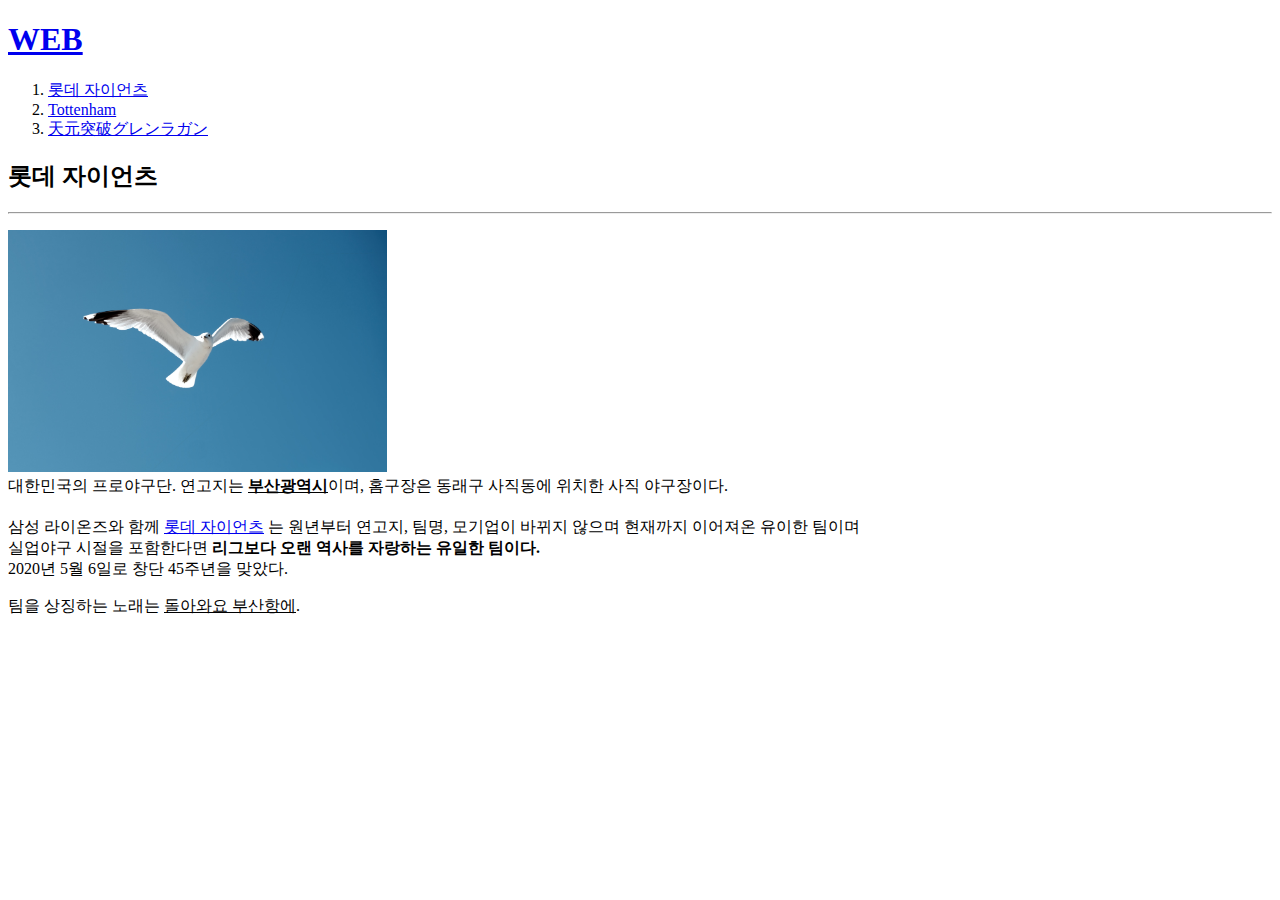
==== 1.html @ a9c27c2b "first web" ====
<!DOCTYPE html>
<html>
    <head>
        <title>롯데 자이언츠</title>
        <meta charset="utf-8">
    </head>
    
    <body>
        <h1><a href="index.html">WEB</a></h1>
        <ol>  
            <li><a href="1.html">롯데 자이언츠</a></li>
            <li><a href="2.html">Tottenham</a></li>
            <li><a href="3.html">天元突破グレンラガン</a></li>
        </ol>
           
        <h2>롯데 자이언츠</h2>
        <hr />

        <p style="margin-bottom: 20px;">
            <img src="gull1.jpg" width="30%">
            <br>대한민국의 프로야구단. 연고지는 <strong><u>부산광역시</u></strong>이며, 
            홈구장은 동래구 사직동에 위치한 사직 야구장이다.
        </p>
        <p>
            삼성 라이온즈와 함께 
            <a href="http://www.giantsclub.com/html/" target="_blank" title="롯데 자이언츠 공식 홈페이지">롯데 자이언츠</a>
            는 원년부터 연고지, 팀명, 모기업이 바뀌지 않으며 현재까지 이어져온 유이한 팀이며 
            <br>실업야구 시절을 포함한다면 <strong>리그보다 오랜 역사를 자랑하는 유일한 팀이다.</strong>
            <br>2020년 5월 6일로 창단 45주년을 맞았다.
        </p>
        <p>
            팀을 상징하는 노래는 <u>돌아와요 부산항에</u>.
        </p>    
    </body>
</html>
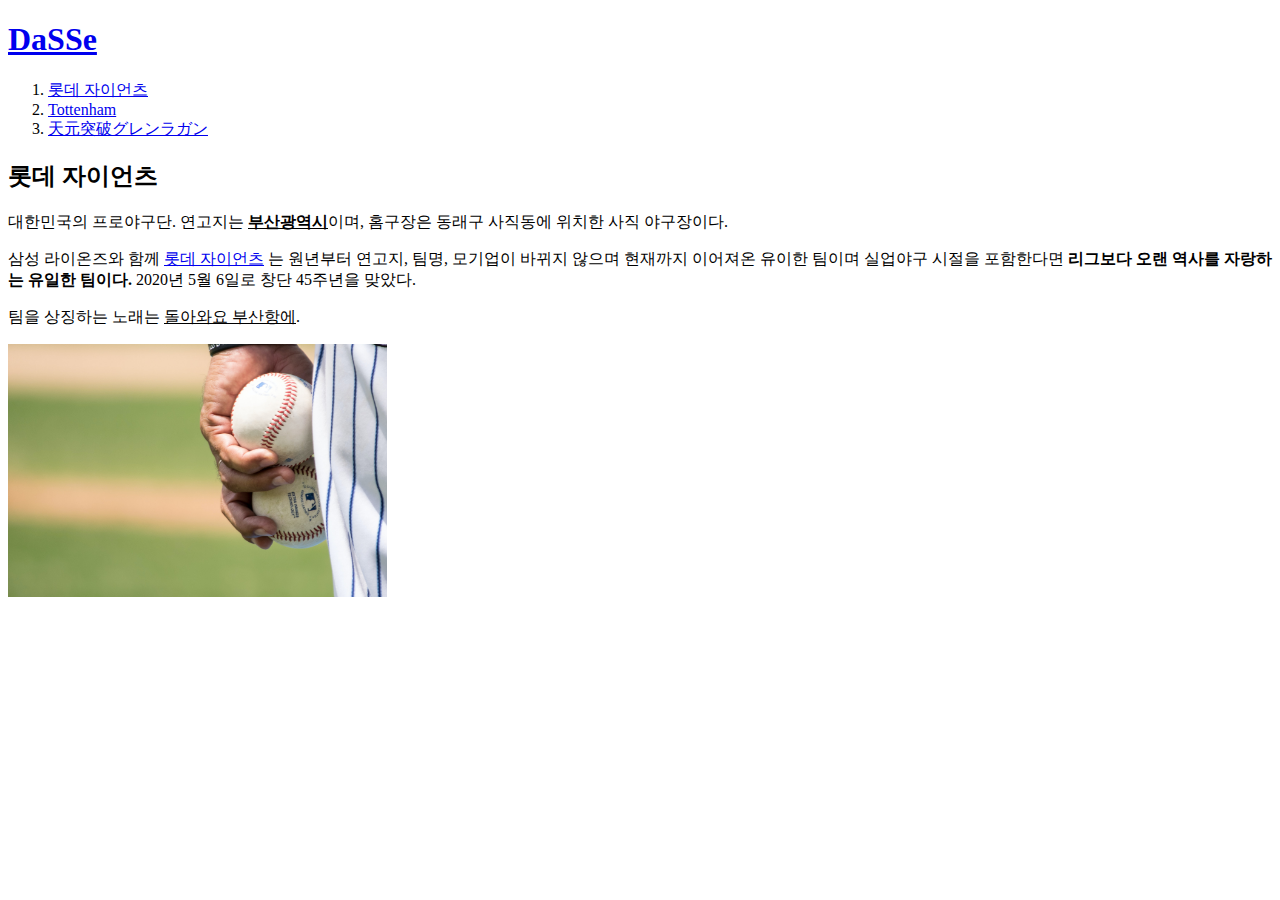
==== commit a79a5233: "fstweb" ====
--- a/1.html
+++ b/1.html
@@ -3,34 +3,37 @@
     <head>
         <title>롯데 자이언츠</title>
         <meta charset="utf-8">
+        <link href="./css/style.css" rel="stylesheet">
     </head>
-    
     <body>
-        <h1><a href="index.html">WEB</a></h1>
-        <ol>  
-            <li><a href="1.html">롯데 자이언츠</a></li>
-            <li><a href="2.html">Tottenham</a></li>
-            <li><a href="3.html">天元突破グレンラガン</a></li>
-        </ol>
-           
-        <h2>롯데 자이언츠</h2>
-        <hr />
-
-        <p style="margin-bottom: 20px;">
-            <img src="gull1.jpg" width="30%">
-            <br>대한민국의 프로야구단. 연고지는 <strong><u>부산광역시</u></strong>이며, 
-            홈구장은 동래구 사직동에 위치한 사직 야구장이다.
-        </p>
-        <p>
-            삼성 라이온즈와 함께 
-            <a href="http://www.giantsclub.com/html/" target="_blank" title="롯데 자이언츠 공식 홈페이지">롯데 자이언츠</a>
-            는 원년부터 연고지, 팀명, 모기업이 바뀌지 않으며 현재까지 이어져온 유이한 팀이며 
-            <br>실업야구 시절을 포함한다면 <strong>리그보다 오랜 역사를 자랑하는 유일한 팀이다.</strong>
-            <br>2020년 5월 6일로 창단 45주년을 맞았다.
-        </p>
-        <p>
-            팀을 상징하는 노래는 <u>돌아와요 부산항에</u>.
-        </p>    
+        <h1><a href="index.html">DaSSe</a></h1>
+        <div id="grid">
+            <ol>  
+                <li><a href="1.html" class="list">롯데 자이언츠</a></li>
+                <li><a href="2.html" class="list">Tottenham</a></li>
+                <li><a href="3.html" class="list">天元突破グレンラガン</a></li>
+            </ol>
+            <div id="article">   
+                <h2>롯데 자이언츠</h2>
+                <p>
+                    대한민국의 프로야구단. 연고지는 <strong><u>부산광역시</u></strong>이며, 
+                    홈구장은 동래구 사직동에 위치한 사직 야구장이다.
+                </p>
+                <p>
+                    삼성 라이온즈와 함께 
+                    <a href="http://www.giantsclub.com/html/" target="_blank" title="롯데 자이언츠 공식 홈페이지">롯데 자이언츠</a>
+                    는 원년부터 연고지, 팀명, 모기업이 바뀌지 않으며 현재까지 이어져온 유이한 팀이며 
+                    실업야구 시절을 포함한다면 <strong>리그보다 오랜 역사를 자랑하는 유일한 팀이다.</strong>
+                    2020년 5월 6일로 창단 45주년을 맞았다.
+                </p>
+                <p>
+                    팀을 상징하는 노래는 <u>돌아와요 부산항에</u>.
+                </p>
+                <p>
+                    <img src="baseball.jpg" width="30%">
+                </p>
+            </div>
+        </div>    
     </body>
 </html>
 
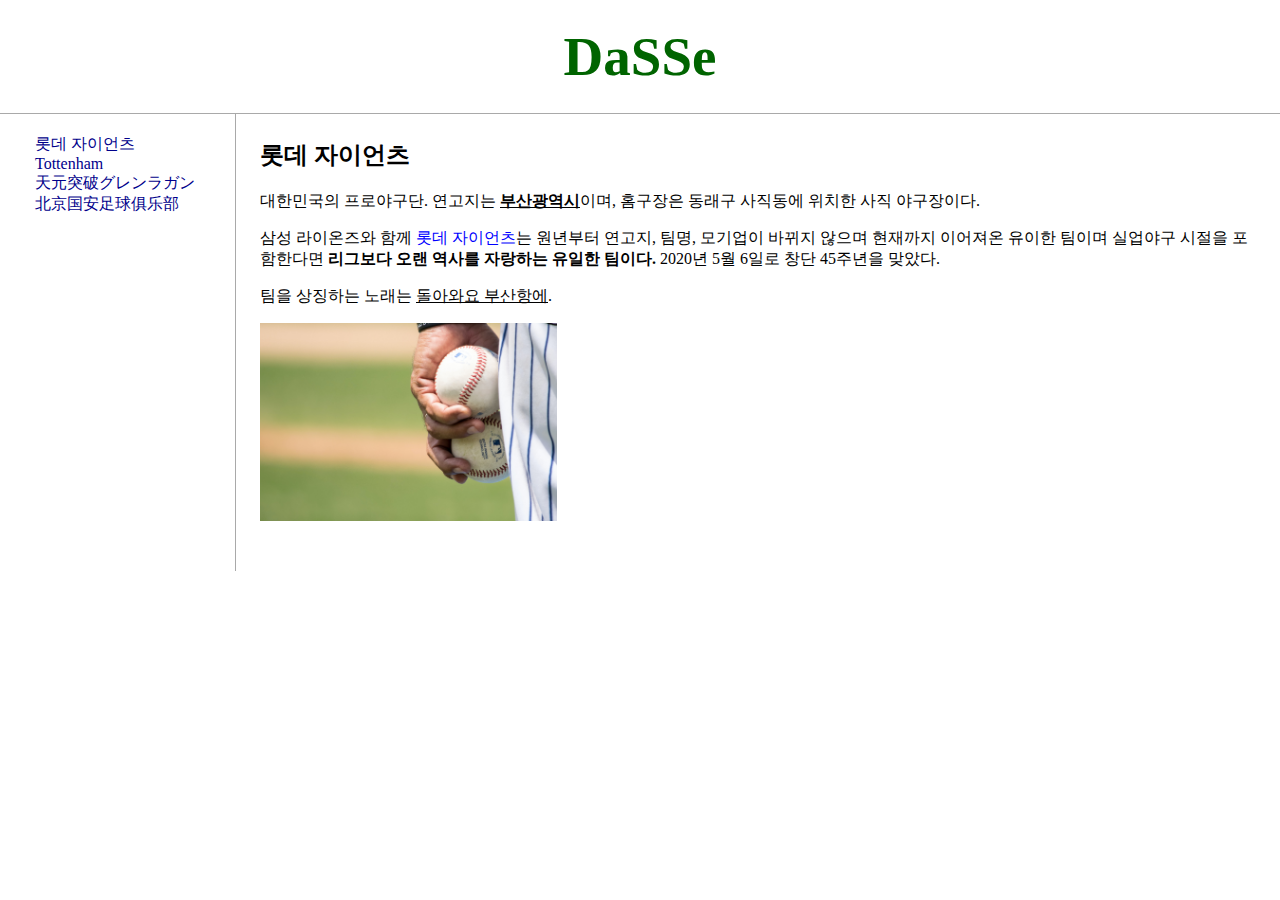
==== commit 80375f74: "yet" ====
--- a/1.html
+++ b/1.html
@@ -12,6 +12,7 @@
                 <li><a href="1.html" class="list">롯데 자이언츠</a></li>
                 <li><a href="2.html" class="list">Tottenham</a></li>
                 <li><a href="3.html" class="list">天元突破グレンラガン</a></li>
+                <li><a href="4.html" class="list">北京国安足球俱乐部</a></li>
             </ol>
             <div id="article">   
                 <h2>롯데 자이언츠</h2>
@@ -21,8 +22,8 @@
                 </p>
                 <p>
                     삼성 라이온즈와 함께 
-                    <a href="http://www.giantsclub.com/html/" target="_blank" title="롯데 자이언츠 공식 홈페이지">롯데 자이언츠</a>
-                    는 원년부터 연고지, 팀명, 모기업이 바뀌지 않으며 현재까지 이어져온 유이한 팀이며 
+                    <a href="http://www.giantsclub.com/html/" target="_blank" title="롯데 자이언츠 공식 홈페이지">롯데 자이언츠</a>는 
+                    원년부터 연고지, 팀명, 모기업이 바뀌지 않으며 현재까지 이어져온 유이한 팀이며 
                     실업야구 시절을 포함한다면 <strong>리그보다 오랜 역사를 자랑하는 유일한 팀이다.</strong>
                     2020년 5월 6일로 창단 45주년을 맞았다.
                 </p>
--- a/css/style.css
+++ b/css/style.css
@@ -0,0 +1,51 @@
+body {
+    margin: 0;
+}
+a {
+    color: darkgreen;
+    text-decoration: none;
+}
+.list {
+    color: darkblue;
+}
+h1 {
+    font-size: 55px;
+    text-align: center;
+    border-bottom : 1px solid darkgray;
+    margin : 0;
+    padding: 20px;
+    padding-top: 25px;
+    padding-bottom: 25px;
+}
+ol {
+    border-right : 1px solid darkgray;
+    width: 180px;
+    margin: 0;
+    padding: 20px;
+    list-style: none;
+}
+#grid {
+    display: grid;
+    grid-template-columns: 230px 1fr;
+}
+#grid ol {
+    padding-left: 35px;
+}
+#article {
+    padding: 30px;
+    padding-top: 5px;
+}
+#article a{
+    color:blue;
+}
+@media(max-width:800px){
+    #grid {
+    display: block;
+    }
+    ol {
+    border-right : none;
+   }
+   #article {
+    border-top: 1px solid darkgray;
+    }
+}
